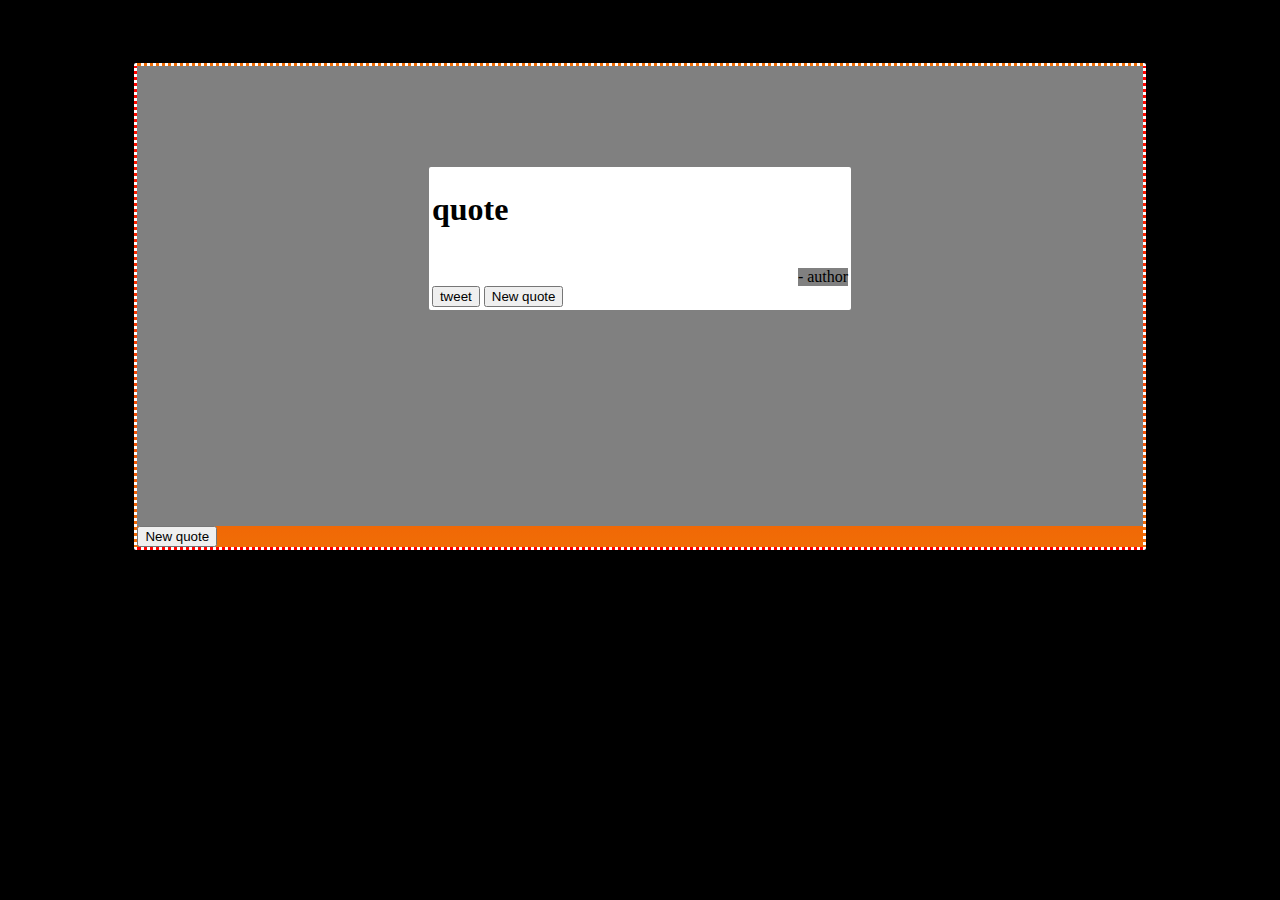
==== index.html @ 31ced806 "new update" ====
<!doctype html>
<html>
<head>
  <title> random quote machine </title>
  <link href="design.css" rel="stylesheet" type="text/css">
  <link href="https//maxcdn.bootstrapcdn.com/font-awesome/4.3.0/css/font-awesome.min.css" type="text/css">
  <script src="jason.js"></script>
</head>
 <body>
         <div class="background">
         <div class="quote container">
           <div class="text" id="quote-text">
             <i class="fa fa-quote-left"></i>
             <h1 id="quote">quote</h1>
             <i class="fa fa-quote-right"></i>
           <br>
              <div id="author">- author</div>
             <br><a href="https://twitter.com/">
               <button class="btn" id="twitter-btn">
               tweet
             </button></a>
             <button class="btn btn-primary new" id="quote-btn">New quote </button>
           </div>
           <br>
           <br>
           <br>
           <br>
           <br>
           <br> <br>
           <br>
           <br>
           <br>
           <br>
           <br>
         </div>
      </body>
  
       <button class="btn" id="newQuote new-quote-btn" class="new">New quote </button>
       <script src="jquery-3.3.1.min.js"></script>
       <script src="jason.js"></script>
     </div>
   </div>
</body>
</html>
---- design.css ----
body{background-color:black;}
.background{
   border-style:dotted;
  border-color:white;
  border-radius:2px;
  margin-left:10%;
  margin-right:10%;
  margin-top:5%;
  margin-bottom:5%;
  height:100%;
 background-image:
    linear-gradient(red, #f06d06);
}
.quote{
  padding-top:10%;
  padding-left:20%;
  padding-right:20%;
  background-color:grey;
}
#quote-text{
  background-color:white;
  margin-left:15%;
  margin-right:15%;
  border-style:solid;
  border-color:white;
  border-radius:2px;
}
#author{
  float:right;
  background-color:grey;
  font-color:white;
}
#new-quote-btn{
 padding-left:5%;
}
#NewNew{

}
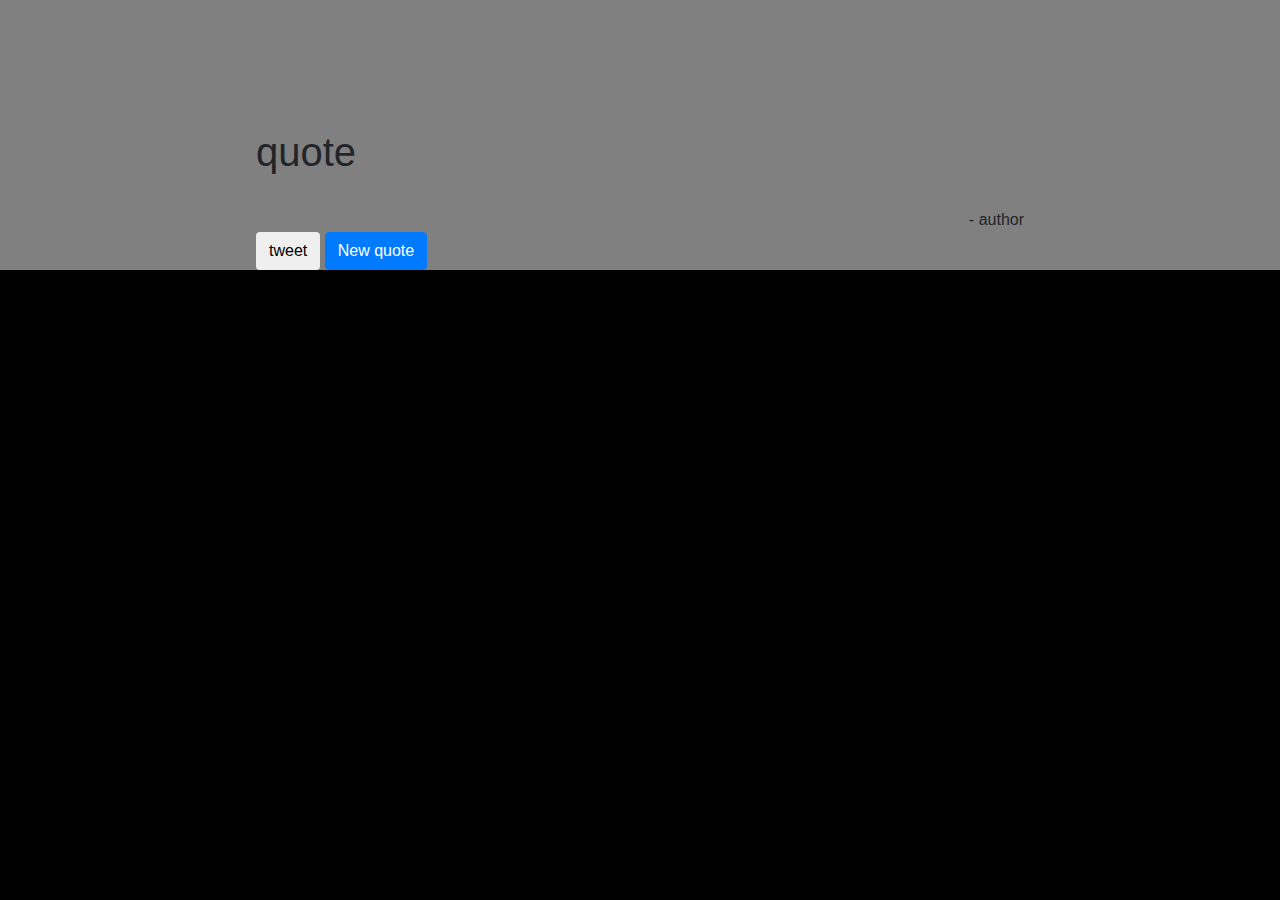
==== commit ab970648: "change" ====
--- a/index.html
+++ b/index.html
@@ -1,44 +1,44 @@
-<!doctype html>
-<html>
-<head>
-  <title> random quote machine </title>
-  <link href="design.css" rel="stylesheet" type="text/css">
-  <link href="https//maxcdn.bootstrapcdn.com/font-awesome/4.3.0/css/font-awesome.min.css" type="text/css">
-  <script src="jason.js"></script>
-</head>
- <body>
-         <div class="background">
-         <div class="quote container">
-           <div class="text" id="quote-text">
-             <i class="fa fa-quote-left"></i>
-             <h1 id="quote">quote</h1>
-             <i class="fa fa-quote-right"></i>
-           <br>
-              <div id="author">- author</div>
-             <br><a href="https://twitter.com/">
-               <button class="btn" id="twitter-btn">
-               tweet
-             </button></a>
-             <button class="btn btn-primary new" id="quote-btn">New quote </button>
-           </div>
-           <br>
-           <br>
-           <br>
-           <br>
-           <br>
-           <br> <br>
-           <br>
-           <br>
-           <br>
-           <br>
-           <br>
-         </div>
-      </body>
-  
-       <button class="btn" id="newQuote new-quote-btn" class="new">New quote </button>
-       <script src="jquery-3.3.1.min.js"></script>
-       <script src="jason.js"></script>
-     </div>
-   </div>
-</body>
+<!doctype html>
+<html>
+<head>
+  <title> random quote machine </title>
+  <link href="design.css" rel="stylesheet" type="text/css">
+  <link href="bootstrap.css" rel="stylesheet" type="text/css">
+  <link href="https//maxcdn.bootstrapcdn.com/font-awesome/4.3.0/css/font-awesome.min.css" type="text/css">
+</head>
+ <body>
+         <div class="background">
+         <div class="quote">
+           
+             <i class="fa fa-quote-left"></i>
+             <h1 id="quote">quote</h1>
+             <i class="fa fa-quote-right"></i>
+           <br>
+              <div id="author">- author</div>
+             <br><a href="https://twitter.com/">
+               <button class="btn" id="twitter-btn">
+               tweet
+             </button></a>
+             <button class="btn btn-primary new" id="quote-btn">New quote </button>
+           </div>
+           <br>
+           <br>
+           <br>
+           <br>
+           <br>
+           <br> <br>
+           <br>
+           <br>
+           <br>
+           <br>
+           <br>
+         
+      </body>
+  
+      
+       <script src="jquery-3.3.1.min.js"></script>
+       <script src="jason.js"></script>
+     </div>
+   </div>
+</body>
 </html>--- a/design.css
+++ b/design.css
@@ -1,16 +1,4 @@
 body{background-color:black;}
-.background{
-   border-style:dotted;
-  border-color:white;
-  border-radius:2px;
-  margin-left:10%;
-  margin-right:10%;
-  margin-top:5%;
-  margin-bottom:5%;
-  height:100%;
- background-image:
-    linear-gradient(red, #f06d06);
-}
 .quote{
   padding-top:10%;
   padding-left:20%;
@@ -33,7 +21,4 @@
 #new-quote-btn{
  padding-left:5%;
 }
-#NewNew{
 
-}
-
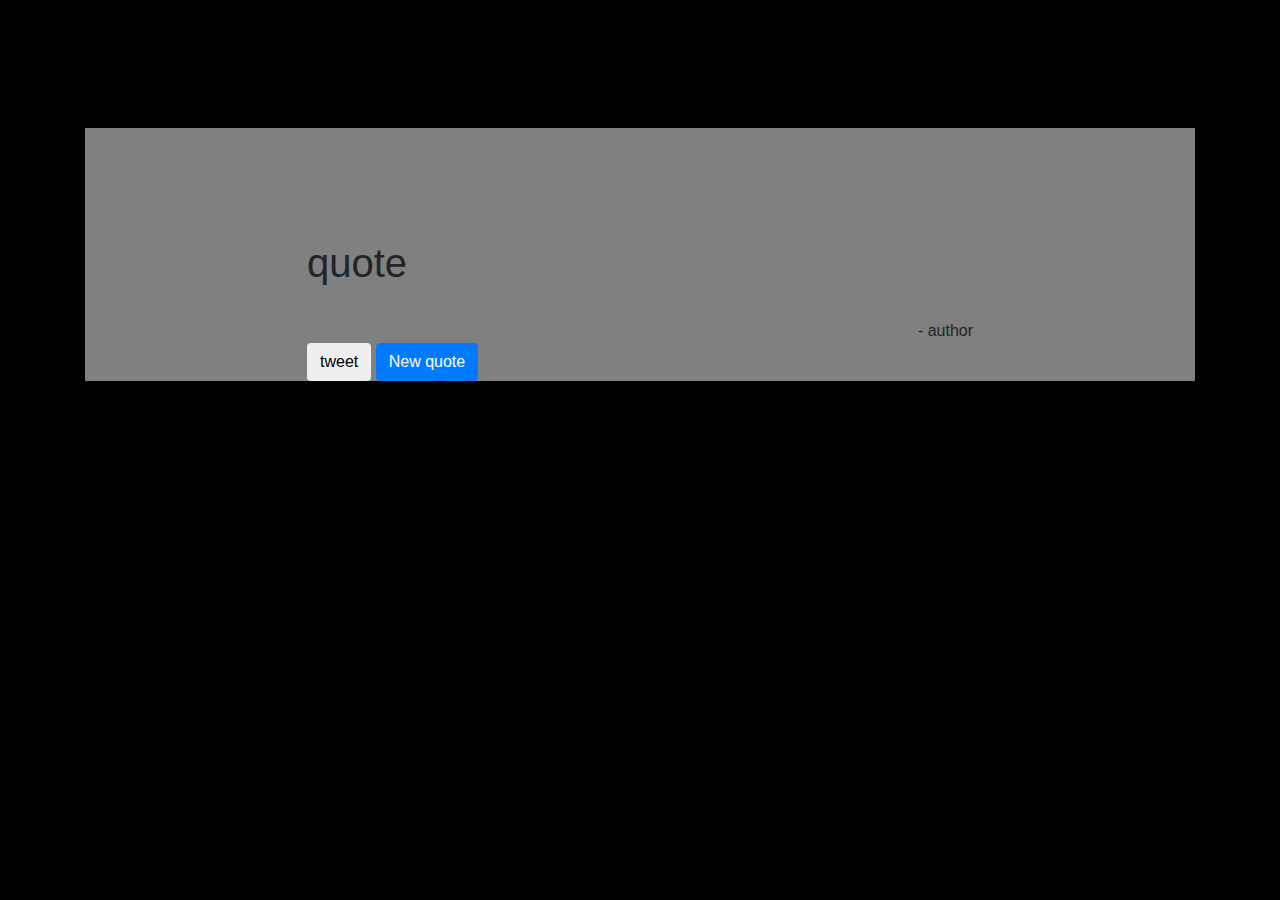
==== commit b3396b0b: "update" ====
--- a/index.html
+++ b/index.html
@@ -7,7 +7,7 @@
   <link href="https//maxcdn.bootstrapcdn.com/font-awesome/4.3.0/css/font-awesome.min.css" type="text/css">
 </head>
  <body>
-         <div class="background">
+         <div class="background container">
          <div class="quote">
            
              <i class="fa fa-quote-left"></i>
@@ -21,17 +21,7 @@
              </button></a>
              <button class="btn btn-primary new" id="quote-btn">New quote </button>
            </div>
-           <br>
-           <br>
-           <br>
-           <br>
-           <br>
-           <br> <br>
-           <br>
-           <br>
-           <br>
-           <br>
-           <br>
+       
          
       </body>
   
--- a/design.css
+++ b/design.css
@@ -21,4 +21,7 @@
 #new-quote-btn{
  padding-left:5%;
 }
+.background{
+  margin-top:10%;
+}
 
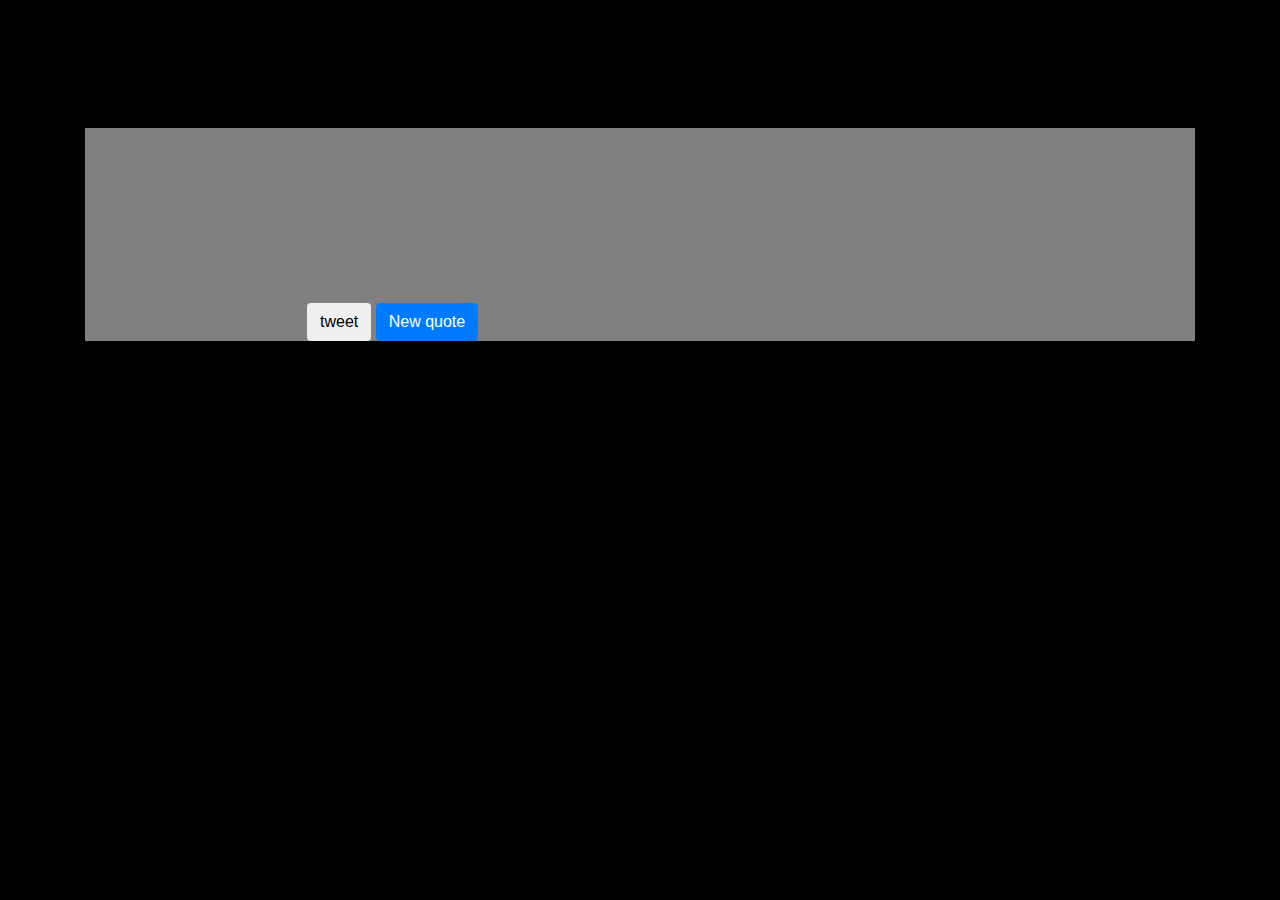
==== commit 75816bfa: "update" ====
--- a/index.html
+++ b/index.html
@@ -11,10 +11,10 @@
          <div class="quote">
            
              <i class="fa fa-quote-left"></i>
-             <h1 id="quote">quote</h1>
+             <h1 id="quote"></h1>
              <i class="fa fa-quote-right"></i>
            <br>
-              <div id="author">- author</div>
+             <h3><div id="author"></div></h3> 
              <br><a href="https://twitter.com/">
                <button class="btn" id="twitter-btn">
                tweet
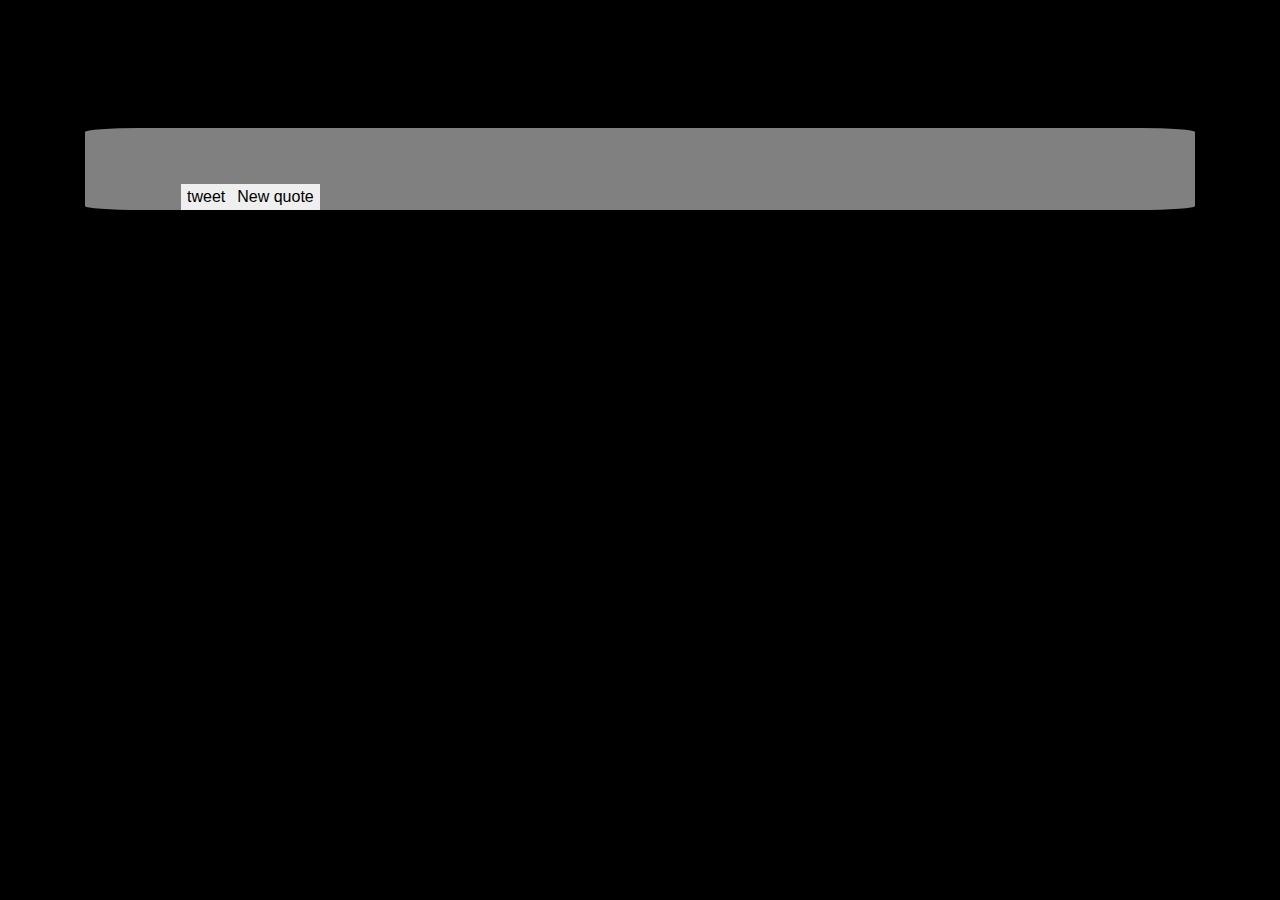
==== commit a8c44137: "update" ====
--- a/index.html
+++ b/index.html
@@ -1,7 +1,9 @@
 <!doctype html>
 <html>
 <head>
+
   <title> random quote machine </title>
+<link rel="stylesheet" href="https://fonts.googleapis.com/css?family=Tangerine">
   <link href="design.css" rel="stylesheet" type="text/css">
   <link href="bootstrap.css" rel="stylesheet" type="text/css">
   <link href="https//maxcdn.bootstrapcdn.com/font-awesome/4.3.0/css/font-awesome.min.css" type="text/css">
@@ -15,11 +17,13 @@
              <i class="fa fa-quote-right"></i>
            <br>
              <h3><div id="author"></div></h3> 
-             <br><a href="https://twitter.com/">
-               <button class="btn" id="twitter-btn">
+             <br><a href="https://twitter.com/" target="blank">
+              <div class="row">
+               <button  id="twitter-btn">
                tweet
              </button></a>
-             <button class="btn btn-primary new" id="quote-btn">New quote </button>
+             <button class=" new" id="quote-btn">New quote </button>
+             </div>
            </div>
        
          
--- a/design.css
+++ b/design.css
@@ -1,14 +1,22 @@
-body{background-color:black;}
+@font-face {
+  font-family: 'Tangerine';
+  font-style: normal;
+  font-weight: 400;
+  src: local('Tangerine Regular'), local('Tangerine-Regular'), url(https://fonts.gstatic.com/s/tangerine/v9/IurY6Y5j_oScZZow4VOxCZZM.woff2) format('woff2');
+  unicode-range: U+0000-00FF, U+0131, U+0152-0153, U+02BB-02BC, U+02C6, U+02DA, U+02DC, U+2000-206F, U+2074, U+20AC, U+2122, U+2191, U+2193, U+2212, U+2215, U+FEFF, U+FFFD;
+}
+body{background-color:black;
+font-family: tangerine,Arial, Helvetica, sans-serif;}
 .quote{
-  padding-top:10%;
-  padding-left:20%;
-  padding-right:20%;
-  background-color:grey;
+  height:50%;
+  padding-left:10%;
+  padding-right:10%;
+  border-radius:5%; 
+  background-color:rgb(128, 128, 128);
 }
 #quote-text{
   background-color:white;
-  margin-left:15%;
-  margin-right:15%;
+  margin-left:15% auto;
   border-style:solid;
   border-color:white;
   border-radius:2px;
@@ -16,12 +24,19 @@
 #author{
   float:right;
   background-color:grey;
-  font-color:white;
-}
-#new-quote-btn{
- padding-left:5%;
+  color:white;
 }
 .background{
   margin-top:10%;
+  margin-bottom: 20%;
 }
 
+button{ 
+  outline: none;
+  border:none;
+  margin-right:10%; 
+}
+button:focus {
+  outline: none;
+  border: none;
+}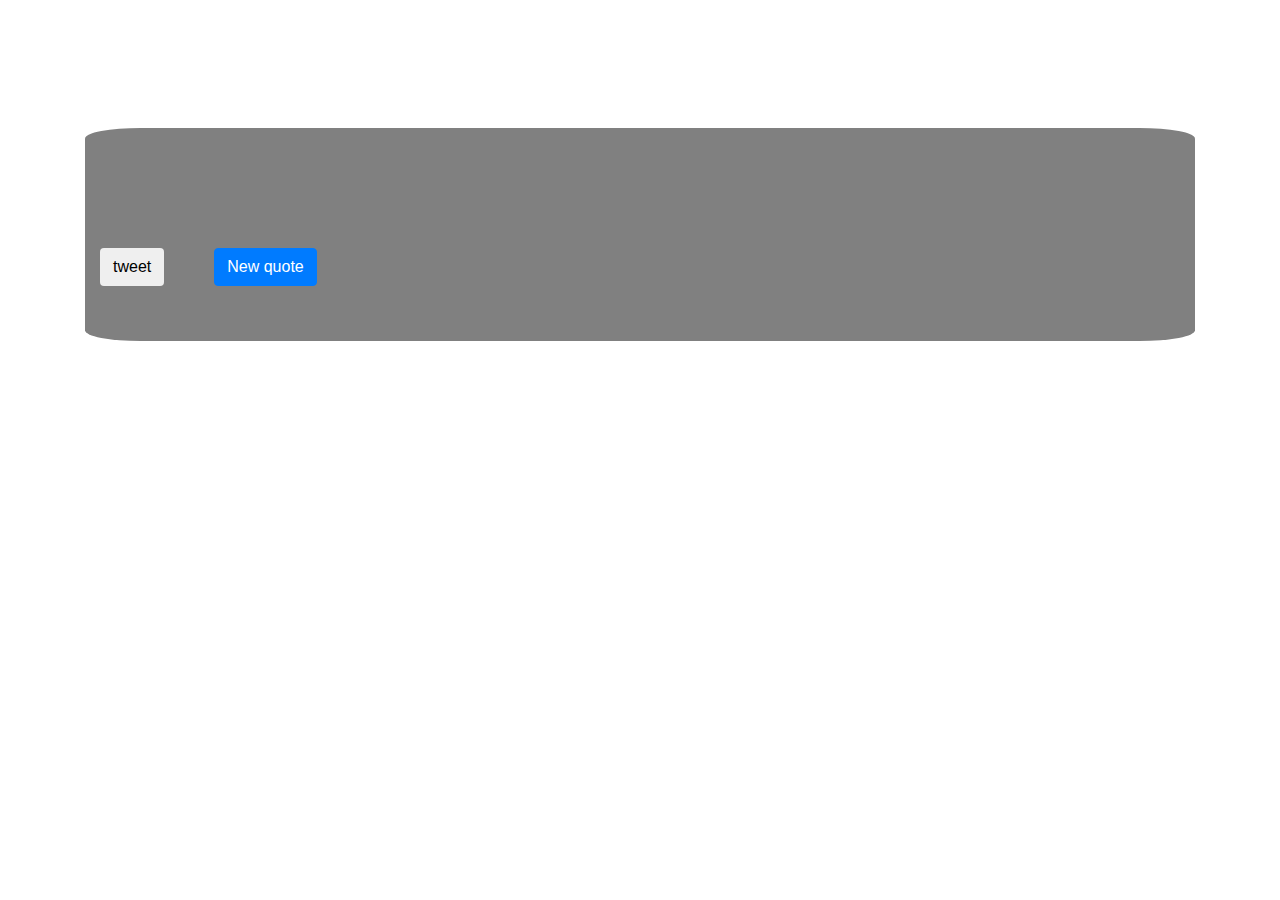
==== commit d00101af: "update" ====
--- a/index.html
+++ b/index.html
@@ -10,19 +10,21 @@
 </head>
  <body>
          <div class="background container">
-         <div class="quote">
+         <div class="quote container-fluid">
            
              <i class="fa fa-quote-left"></i>
-             <h1 id="quote"></h1>
+             <h2 id="quote"></h1>
              <i class="fa fa-quote-right"></i>
            <br>
              <h3><div id="author"></div></h3> 
-             <br><a href="https://twitter.com/" target="blank">
-              <div class="row">
-               <button  id="twitter-btn">
+             <br>
+             <div class="row container-fluid">
+             <a href="https://twitter.com/" target="blank">
+              
+              <button  id="twitter-btn" class="container btn">
                tweet
              </button></a>
-             <button class=" new" id="quote-btn">New quote </button>
+             <button class=" new btn btn-primary" id="quote-btn">New quote </button>
              </div>
            </div>
        
--- a/design.css
+++ b/design.css
@@ -6,15 +6,19 @@
   unicode-range: U+0000-00FF, U+0131, U+0152-0153, U+02BB-02BC, U+02C6, U+02DA, U+02DC, U+2000-206F, U+2074, U+20AC, U+2122, U+2191, U+2193, U+2212, U+2215, U+FEFF, U+FFFD;
 }
 body{background-color:black;
-font-family: tangerine,Arial, Helvetica, sans-serif;}
+font-family: Tangerine;
+}
 .quote{
-  height:50%;
-  padding-left:10%;
-  padding-right:10%;
+  font-family: inherit;
+  max-height:10%;
   border-radius:5%; 
   background-color:rgb(128, 128, 128);
+  padding-top:5% ;
+  padding-bottom:5%; 
+  overflow: auto;
 }
 #quote-text{
+  font-family: inherit;
   background-color:white;
   margin-left:15% auto;
   border-style:solid;
@@ -25,6 +29,7 @@
   float:right;
   background-color:grey;
   color:white;
+  margin-bottom:2%; 
 }
 .background{
   margin-top:10%;
@@ -32,11 +37,22 @@
 }
 
 button{ 
+  border-radius:10px; 
   outline: none;
-  border:none;
+  border-radius: 10px;
+  border-style: none;
   margin-right:10%; 
 }
 button:focus {
   outline: none;
-  border: none;
+}
+button:active{
+  outline:none;
+}
+.btn{
+  margin-right: 10px;
+}
+.new{
+  transform: translateX(50px);
+  transform-origin: left;
 }